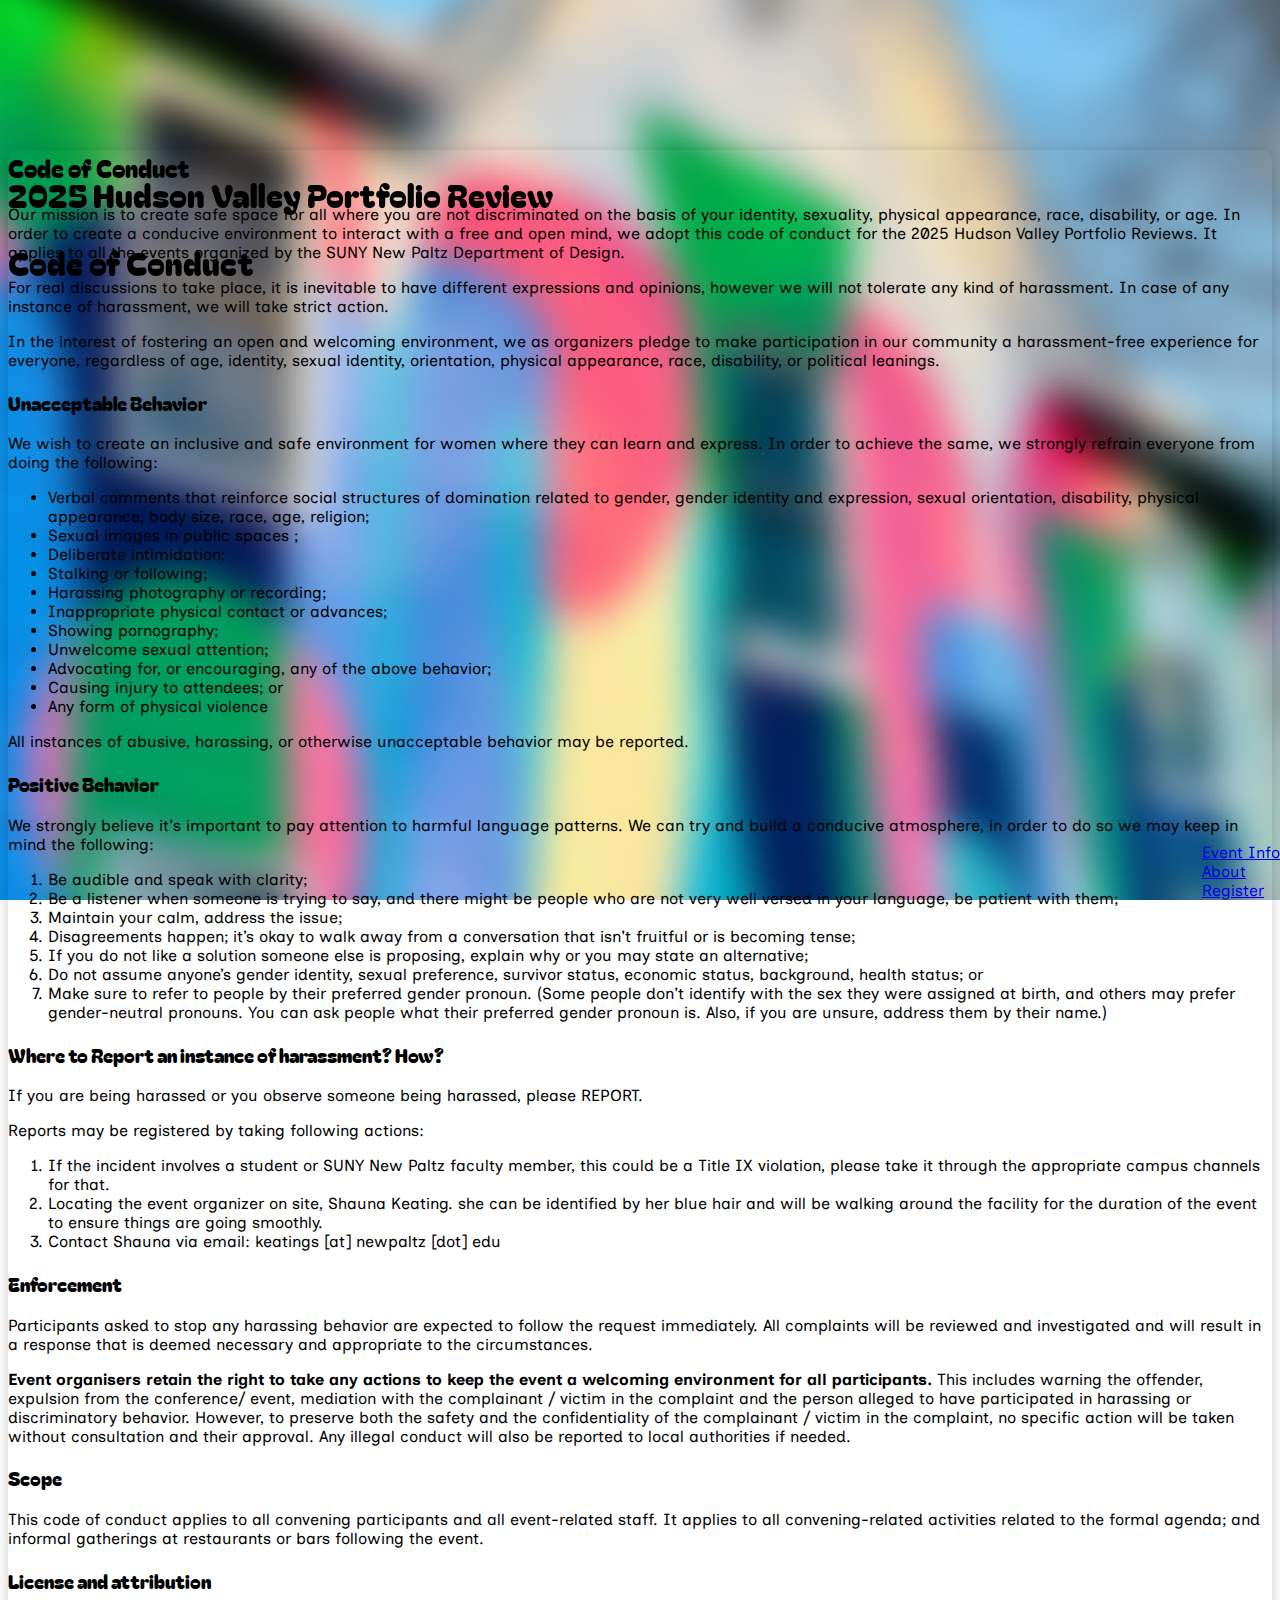
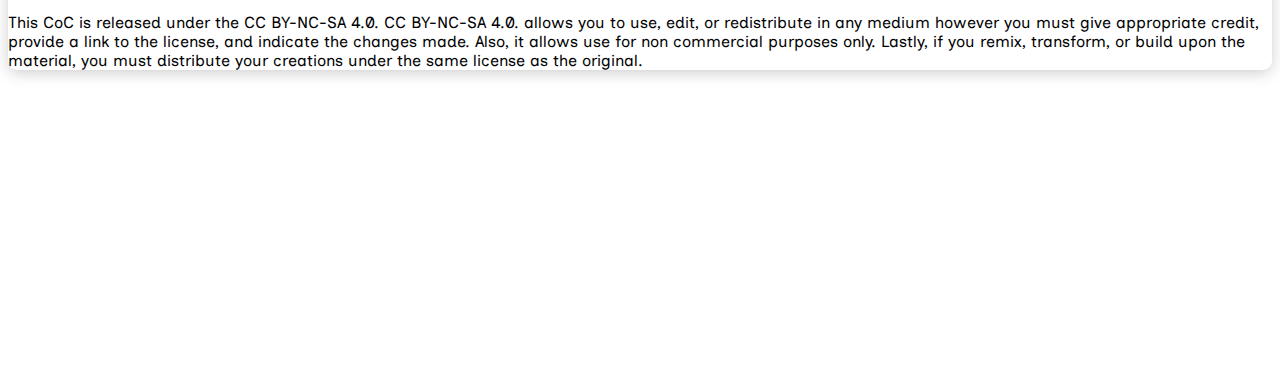
==== coc.html @ 8ac0035d "inital commit" ====
<!doctype html>
<html lang="en">

<head>
    <meta charset="utf-8">
    <title>Hudson Valley Portfolio Reviews 2025</title>
    <meta name="description" content="𝗬𝗼𝘂𝗿 𝗣𝗮𝗴𝗲 𝗗𝗲𝘀𝗰𝗿𝗶𝗽𝘁𝗶𝗼𝗻">
    <meta name="author" content="Shauna Keating">
    <link rel="icon" type="image/png" href="favicon.ico">
    <link rel="preconnect" href="https://fonts.googleapis.com">
    <link rel="preconnect" href="https://fonts.gstatic.com" crossorigin>
    <link
        href="https://fonts.googleapis.com/css2?family=Bagel+Fat+One&family=Inclusive+Sans:ital,wght@0,300..700;1,300..700&display=swap"
        rel="stylesheet">
    <link rel="stylesheet" href="https://cdn.simplecss.org/simple.min.css">
    <link rel="stylesheet" href="styles.css">
</head>

<body>
    <header>
        <h1>2025 Hudson Valley Portfolio Review</h1>
        <h1>Code of Conduct</h1>
        <nav>
            <a href="index.html#info">Event Info</a>
            <a href="#index.html#about">About</a>
            <a href="#index.html#register">Register</a>
        </nav>
    </header>
    <main>
        <h2>Code of Conduct</h2>

        <p>
            Our mission is to create safe space for all
            where you are not discriminated on the basis of your identity, sexuality, physical
            appearance, race, disability, or age. In order to create a conducive environment to interact
            with a free and open mind, we adopt this code of conduct for the 2025 Hudson Valley Portfolio Reviews. It
            applies to all the events
            organized by the SUNY New Paltz Department of Design.
        </p>
        <p>
            For real discussions to take place, it is inevitable to have different expressions and
            opinions, however we will not tolerate any kind of harassment. In case of any instance of
            harassment, we will take strict action.
        </p>
        <p>
            In the interest of fostering an open and welcoming environment, we as organizers pledge
            to make participation in our community a harassment-free experience
            for everyone, regardless of age, identity, sexual identity, orientation, physical appearance,
            race, disability, or political leanings.
        </p>

        <h3>
            Unacceptable Behavior
        </h3>
        <p>
            We wish to create an inclusive and safe environment for women where they can learn and
            express. In order to achieve the same, we strongly refrain everyone from doing the
            following:
        </p>
        <ul>
            <li>Verbal comments that reinforce social structures of domination related to gender,
                gender identity and expression, sexual orientation, disability, physical appearance,
                body size, race, age, religion;</li>
            <li>
                Sexual images in public spaces ;</li>
            <li>
                Deliberate intimidation;</li>
            <li>
                Stalking or following;</li>
            <li>
                Harassing photography or recording;</li>
            <li>
                Inappropriate physical contact or advances;</li>
            <li>
                Showing pornography;</li>
            <li>
                Unwelcome sexual attention;</li>
            <li>
                Advocating for, or encouraging, any of the above behavior;</li>
            <li>
                Causing injury to attendees; or</li>
            <li>
                Any form of physical violence</li>
        </ul>
        <p>All instances of abusive, harassing, or otherwise unacceptable behavior may be reported.</p>

        <h3>Positive Behavior</h3>
        <p>We strongly believe it's important to pay attention to harmful language patterns. We can
            try and build a conducive atmosphere, in order to do so we may keep in mind the following:</p>
        <ol>
            <li>Be audible and speak with clarity;</li>
            <li>
                Be a listener when someone is trying to say, and there might be people who are not
                very well versed in your language, be patient with them;</li>
            <li>
                Maintain your calm, address the issue;</li>
            <li>
                Disagreements happen; it’s okay to walk away from a conversation that isn't fruitful
                or is becoming tense;</li>
            <li>
                If you do not like a solution someone else is proposing, explain why or you may state
                an alternative;</li>
            <li>
                Do not assume anyone’s gender identity, sexual preference, survivor status,
                economic status, background, health status; or</li>
            <li>
                Make sure to refer to people by their preferred gender pronoun. (Some people don't
                identify with the sex they were assigned at birth, and others may prefer
                gender-neutral pronouns. You can ask people what their preferred gender pronoun
                is. Also, if you are unsure, address them by their name.)</li>
        </ol>

        <h3>
            Where to Report an instance of harassment?
            How?
        </h3>
        <p>If you are being harassed or you observe someone being harassed, please REPORT.</p>

        <p> Reports may be registered by taking following actions:</p>
        <ol>
            <li>If the incident involves a student or SUNY New Paltz faculty member, this could be a Title IX violation,
                please take it through the appropriate campus channels for that.</li>
            <li>Locating the event organizer on site, Shauna Keating. she can be identified
                by her blue hair and will be walking around the facility for the duration of the event to ensure things
                are going smoothly.</li>
            <li>Contact Shauna via email: keatings [at] newpaltz [dot] edu</li>
        </ol>

        <h3>Enforcement</h3>
        <p>Participants asked to stop any harassing behavior are expected to follow the request
            immediately. All complaints will be reviewed and investigated and will result in a response
            that is deemed necessary and appropriate to the circumstances.</p>
        <p><strong>Event organisers retain the right to take any actions to keep the event a welcoming
                environment for all participants.</strong> This includes warning the offender, expulsion from the
            conference/ event, mediation with the complainant / victim in the complaint and the
            person alleged to have participated in harassing or discriminatory behavior. However, to
            preserve both the safety and the confidentiality of the complainant / victim in the
            complaint, no specific action will be taken without consultation and their approval. Any
            illegal conduct will also be reported to local authorities if needed.</p>

        <h3>Scope</h3>
        <p>This code of conduct applies to all convening participants and all event-related staff. It applies to all
            convening-related activities
            related to the formal agenda; and informal gatherings at restaurants or bars following the event.</p>

        <h3>License and attribution</h3>
        <p>This CoC is released under the CC BY-NC-SA 4.0. CC BY-NC-SA 4.0. allows you to
            use, edit, or redistribute in any medium however you must give appropriate credit,
            provide a link to the license, and indicate the changes made. Also, it allows use for
            non commercial purposes only. Lastly, if you remix, transform, or build upon the material,
            you must distribute your creations under the same license as the original.</p>

    </main>
---- styles.css ----
:root {
    --sans-font: "Inclusive Sans",
        Verdana,
        Geneva,
        Tahoma,
        sans-serif;

}

body {
    font-family: var(--sans-font);
    font-optical-sizing: auto;
    font-weight: 400;
    font-style: normal;
    position: relative;
    background: url(greenhouse.jpeg);
    background-size: cover;
    background-attachment: fixed;
}

body>header {
    position: fixed;
    width: 100vw;
    padding: 0;
}

header>nav {
    position: fixed;
    display: flex;
    flex-direction: column;
    right: 0;
    bottom: 0;
    background-color: var(--bg);
    border: 1px solid var(--border);
}

header>nav a {
    background: var(--accent-bg);
}

main {
    margin-top: 150px;
    margin-bottom: 300px;
    background: var(--bg);
    border: var(--border) 1px solid;
    border-radius: 9px;
    padding-top: 0px;
    -webkit-box-shadow: 0px 3px 16px -1px rgba(0, 0, 0, 0.22);
    -moz-box-shadow: 0px 3px 16px -1px rgba(0, 0, 0, 0.22);
    box-shadow: 0px 3px 16px -1px rgba(0, 0, 0, 0.22);
}

h1,
h2,
h3 {
    font-family: "Bagel Fat One", serif;
    font-weight: 400;
    font-style: normal;
}

body>footer {
    background: var(--bg);
    width: 100vw;
    position: absolute;
    right: 0;
    bottom: 0;
    z-index: -1;
}

iframe {
    border: solid var(--border) 2px;
    border-radius: 9px;
}
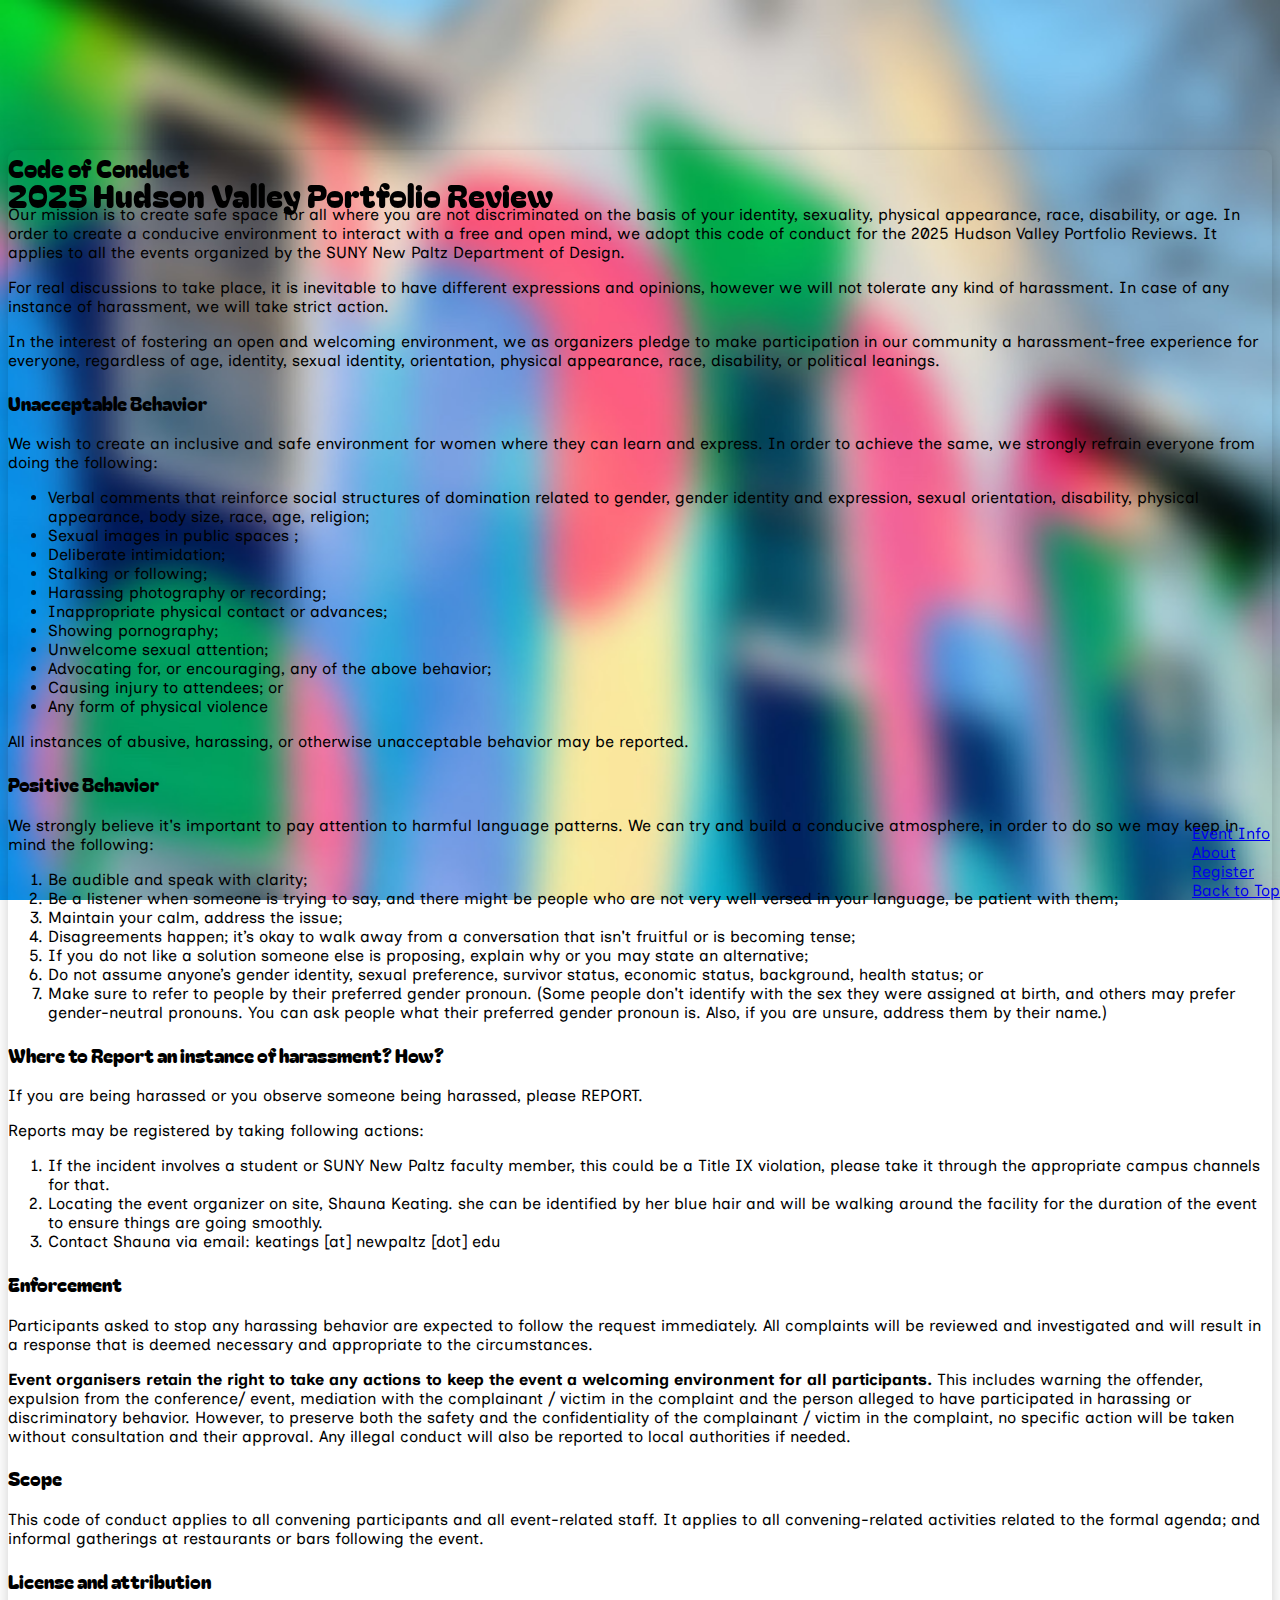
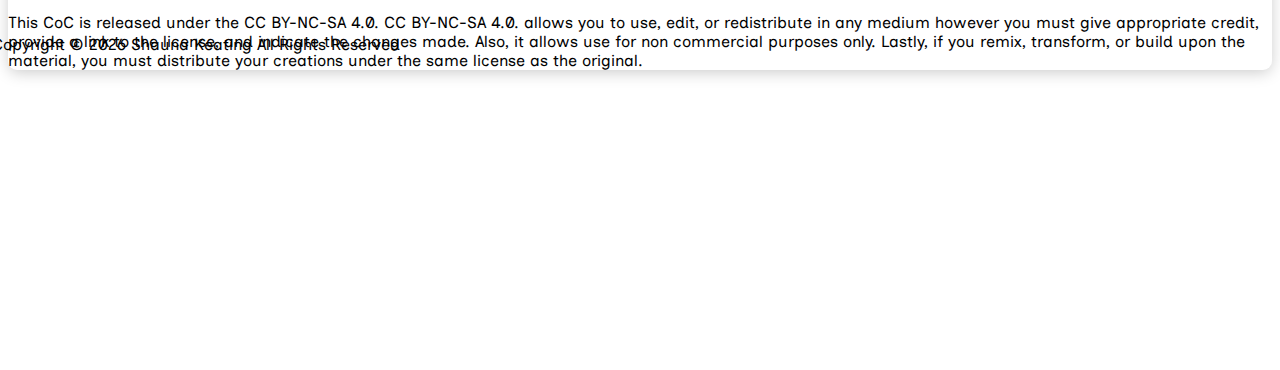
==== commit b9701449: "fixes z index bug" ====
--- a/coc.html
+++ b/coc.html
@@ -3,8 +3,13 @@
 
 <head>
     <meta charset="utf-8">
-    <title>Hudson Valley Portfolio Reviews 2025</title>
-    <meta name="description" content="𝗬𝗼𝘂𝗿 𝗣𝗮𝗴𝗲 𝗗𝗲𝘀𝗰𝗿𝗶𝗽𝘁𝗶𝗼𝗻">
+    <title>Code of Conduct | Hudson Valley Portfolio Reviews 2025</title>
+    <meta property="og:type" content="website">
+    <meta property="og:title" content="Hudson Valley Designers Portfolio Review 2025">
+    <meta property="og:url" content="https://npz-web.github.io/portfolio-review-2025/">
+    <meta property="og:image" content="https://npz-web.github.io/portfolio-review-2025/ogimg.png">
+    <meta name="description"
+        content="A community event for emerging designers to get feedback on their portofolios, resumes, etc. as they prepare to apply to their first ever full time role in the design industry.">
     <meta name="author" content="Shauna Keating">
     <link rel="icon" type="image/png" href="favicon.ico">
     <link rel="preconnect" href="https://fonts.googleapis.com">
@@ -14,140 +19,154 @@
         rel="stylesheet">
     <link rel="stylesheet" href="https://cdn.simplecss.org/simple.min.css">
     <link rel="stylesheet" href="styles.css">
+
 </head>
 
 <body>
     <header>
         <h1>2025 Hudson Valley Portfolio Review</h1>
-        <h1>Code of Conduct</h1>
         <nav>
             <a href="index.html#info">Event Info</a>
-            <a href="#index.html#about">About</a>
-            <a href="#index.html#register">Register</a>
+            <a href="index.html#about">About</a>
+            <a href="index.html#register">Register</a>
+            <a href="index.html#top">Back to Top</a>
         </nav>
     </header>
+    <div id="top"></div>
     <main>
-        <h2>Code of Conduct</h2>
+        <section>
+            <h2>Code of Conduct</h2>
 
-        <p>
-            Our mission is to create safe space for all
-            where you are not discriminated on the basis of your identity, sexuality, physical
-            appearance, race, disability, or age. In order to create a conducive environment to interact
-            with a free and open mind, we adopt this code of conduct for the 2025 Hudson Valley Portfolio Reviews. It
-            applies to all the events
-            organized by the SUNY New Paltz Department of Design.
+            <p>
+                Our mission is to create safe space for all
+                where you are not discriminated on the basis of your identity, sexuality, physical
+                appearance, race, disability, or age. In order to create a conducive environment to interact
+                with a free and open mind, we adopt this code of conduct for the 2025 Hudson Valley Portfolio Reviews.
+                It
+                applies to all the events
+                organized by the SUNY New Paltz Department of Design.
+            </p>
+            <p>
+                For real discussions to take place, it is inevitable to have different expressions and
+                opinions, however we will not tolerate any kind of harassment. In case of any instance of
+                harassment, we will take strict action.
+            </p>
+            <p>
+                In the interest of fostering an open and welcoming environment, we as organizers pledge
+                to make participation in our community a harassment-free experience
+                for everyone, regardless of age, identity, sexual identity, orientation, physical appearance,
+                race, disability, or political leanings.
+            </p>
+
+            <h3>
+                Unacceptable Behavior
+            </h3>
+            <p>
+                We wish to create an inclusive and safe environment for women where they can learn and
+                express. In order to achieve the same, we strongly refrain everyone from doing the
+                following:
+            </p>
+            <ul>
+                <li>Verbal comments that reinforce social structures of domination related to gender,
+                    gender identity and expression, sexual orientation, disability, physical appearance,
+                    body size, race, age, religion;</li>
+                <li>
+                    Sexual images in public spaces ;</li>
+                <li>
+                    Deliberate intimidation;</li>
+                <li>
+                    Stalking or following;</li>
+                <li>
+                    Harassing photography or recording;</li>
+                <li>
+                    Inappropriate physical contact or advances;</li>
+                <li>
+                    Showing pornography;</li>
+                <li>
+                    Unwelcome sexual attention;</li>
+                <li>
+                    Advocating for, or encouraging, any of the above behavior;</li>
+                <li>
+                    Causing injury to attendees; or</li>
+                <li>
+                    Any form of physical violence</li>
+            </ul>
+            <p>All instances of abusive, harassing, or otherwise unacceptable behavior may be reported.</p>
+
+            <h3>Positive Behavior</h3>
+            <p>We strongly believe it's important to pay attention to harmful language patterns. We can
+                try and build a conducive atmosphere, in order to do so we may keep in mind the following:</p>
+            <ol>
+                <li>Be audible and speak with clarity;</li>
+                <li>
+                    Be a listener when someone is trying to say, and there might be people who are not
+                    very well versed in your language, be patient with them;</li>
+                <li>
+                    Maintain your calm, address the issue;</li>
+                <li>
+                    Disagreements happen; it’s okay to walk away from a conversation that isn't fruitful
+                    or is becoming tense;</li>
+                <li>
+                    If you do not like a solution someone else is proposing, explain why or you may state
+                    an alternative;</li>
+                <li>
+                    Do not assume anyone’s gender identity, sexual preference, survivor status,
+                    economic status, background, health status; or</li>
+                <li>
+                    Make sure to refer to people by their preferred gender pronoun. (Some people don't
+                    identify with the sex they were assigned at birth, and others may prefer
+                    gender-neutral pronouns. You can ask people what their preferred gender pronoun
+                    is. Also, if you are unsure, address them by their name.)</li>
+            </ol>
+
+            <h3>
+                Where to Report an instance of harassment?
+                How?
+            </h3>
+            <p>If you are being harassed or you observe someone being harassed, please REPORT.</p>
+
+            <p> Reports may be registered by taking following actions:</p>
+            <ol>
+                <li>If the incident involves a student or SUNY New Paltz faculty member, this could be a Title IX
+                    violation,
+                    please take it through the appropriate campus channels for that.</li>
+                <li>Locating the event organizer on site, Shauna Keating. she can be identified
+                    by her blue hair and will be walking around the facility for the duration of the event to ensure
+                    things
+                    are going smoothly.</li>
+                <li>Contact Shauna via email: keatings [at] newpaltz [dot] edu</li>
+            </ol>
+
+            <h3>Enforcement</h3>
+            <p>Participants asked to stop any harassing behavior are expected to follow the request
+                immediately. All complaints will be reviewed and investigated and will result in a response
+                that is deemed necessary and appropriate to the circumstances.</p>
+            <p><strong>Event organisers retain the right to take any actions to keep the event a welcoming
+                    environment for all participants.</strong> This includes warning the offender, expulsion from the
+                conference/ event, mediation with the complainant / victim in the complaint and the
+                person alleged to have participated in harassing or discriminatory behavior. However, to
+                preserve both the safety and the confidentiality of the complainant / victim in the
+                complaint, no specific action will be taken without consultation and their approval. Any
+                illegal conduct will also be reported to local authorities if needed.</p>
+
+            <h3>Scope</h3>
+            <p>This code of conduct applies to all convening participants and all event-related staff. It applies to all
+                convening-related activities
+                related to the formal agenda; and informal gatherings at restaurants or bars following the event.</p>
+
+            <h3>License and attribution</h3>
+            <p>This CoC is released under the CC BY-NC-SA 4.0. CC BY-NC-SA 4.0. allows you to
+                use, edit, or redistribute in any medium however you must give appropriate credit,
+                provide a link to the license, and indicate the changes made. Also, it allows use for
+                non commercial purposes only. Lastly, if you remix, transform, or build upon the material,
+                you must distribute your creations under the same license as the original.</p>
+        </section>
+    </main>
+    <footer>
+        <p>Copyright ©
+            <script>document.write(new Date().getFullYear())</script> Shauna Keating All Rights Reserved
         </p>
-        <p>
-            For real discussions to take place, it is inevitable to have different expressions and
-            opinions, however we will not tolerate any kind of harassment. In case of any instance of
-            harassment, we will take strict action.
-        </p>
-        <p>
-            In the interest of fostering an open and welcoming environment, we as organizers pledge
-            to make participation in our community a harassment-free experience
-            for everyone, regardless of age, identity, sexual identity, orientation, physical appearance,
-            race, disability, or political leanings.
-        </p>
+    </footer>
+</body>
 
-        <h3>
-            Unacceptable Behavior
-        </h3>
-        <p>
-            We wish to create an inclusive and safe environment for women where they can learn and
-            express. In order to achieve the same, we strongly refrain everyone from doing the
-            following:
-        </p>
-        <ul>
-            <li>Verbal comments that reinforce social structures of domination related to gender,
-                gender identity and expression, sexual orientation, disability, physical appearance,
-                body size, race, age, religion;</li>
-            <li>
-                Sexual images in public spaces ;</li>
-            <li>
-                Deliberate intimidation;</li>
-            <li>
-                Stalking or following;</li>
-            <li>
-                Harassing photography or recording;</li>
-            <li>
-                Inappropriate physical contact or advances;</li>
-            <li>
-                Showing pornography;</li>
-            <li>
-                Unwelcome sexual attention;</li>
-            <li>
-                Advocating for, or encouraging, any of the above behavior;</li>
-            <li>
-                Causing injury to attendees; or</li>
-            <li>
-                Any form of physical violence</li>
-        </ul>
-        <p>All instances of abusive, harassing, or otherwise unacceptable behavior may be reported.</p>
-
-        <h3>Positive Behavior</h3>
-        <p>We strongly believe it's important to pay attention to harmful language patterns. We can
-            try and build a conducive atmosphere, in order to do so we may keep in mind the following:</p>
-        <ol>
-            <li>Be audible and speak with clarity;</li>
-            <li>
-                Be a listener when someone is trying to say, and there might be people who are not
-                very well versed in your language, be patient with them;</li>
-            <li>
-                Maintain your calm, address the issue;</li>
-            <li>
-                Disagreements happen; it’s okay to walk away from a conversation that isn't fruitful
-                or is becoming tense;</li>
-            <li>
-                If you do not like a solution someone else is proposing, explain why or you may state
-                an alternative;</li>
-            <li>
-                Do not assume anyone’s gender identity, sexual preference, survivor status,
-                economic status, background, health status; or</li>
-            <li>
-                Make sure to refer to people by their preferred gender pronoun. (Some people don't
-                identify with the sex they were assigned at birth, and others may prefer
-                gender-neutral pronouns. You can ask people what their preferred gender pronoun
-                is. Also, if you are unsure, address them by their name.)</li>
-        </ol>
-
-        <h3>
-            Where to Report an instance of harassment?
-            How?
-        </h3>
-        <p>If you are being harassed or you observe someone being harassed, please REPORT.</p>
-
-        <p> Reports may be registered by taking following actions:</p>
-        <ol>
-            <li>If the incident involves a student or SUNY New Paltz faculty member, this could be a Title IX violation,
-                please take it through the appropriate campus channels for that.</li>
-            <li>Locating the event organizer on site, Shauna Keating. she can be identified
-                by her blue hair and will be walking around the facility for the duration of the event to ensure things
-                are going smoothly.</li>
-            <li>Contact Shauna via email: keatings [at] newpaltz [dot] edu</li>
-        </ol>
-
-        <h3>Enforcement</h3>
-        <p>Participants asked to stop any harassing behavior are expected to follow the request
-            immediately. All complaints will be reviewed and investigated and will result in a response
-            that is deemed necessary and appropriate to the circumstances.</p>
-        <p><strong>Event organisers retain the right to take any actions to keep the event a welcoming
-                environment for all participants.</strong> This includes warning the offender, expulsion from the
-            conference/ event, mediation with the complainant / victim in the complaint and the
-            person alleged to have participated in harassing or discriminatory behavior. However, to
-            preserve both the safety and the confidentiality of the complainant / victim in the
-            complaint, no specific action will be taken without consultation and their approval. Any
-            illegal conduct will also be reported to local authorities if needed.</p>
-
-        <h3>Scope</h3>
-        <p>This code of conduct applies to all convening participants and all event-related staff. It applies to all
-            convening-related activities
-            related to the formal agenda; and informal gatherings at restaurants or bars following the event.</p>
-
-        <h3>License and attribution</h3>
-        <p>This CoC is released under the CC BY-NC-SA 4.0. CC BY-NC-SA 4.0. allows you to
-            use, edit, or redistribute in any medium however you must give appropriate credit,
-            provide a link to the license, and indicate the changes made. Also, it allows use for
-            non commercial purposes only. Lastly, if you remix, transform, or build upon the material,
-            you must distribute your creations under the same license as the original.</p>
-
-    </main>+</html>--- a/styles.css
+++ b/styles.css
@@ -22,6 +22,7 @@
     position: fixed;
     width: 100vw;
     padding: 0;
+    z-index: 10;
 }
 
 header>nav {
@@ -32,6 +33,7 @@
     bottom: 0;
     background-color: var(--bg);
     border: 1px solid var(--border);
+
 }
 
 header>nav a {
@@ -64,10 +66,10 @@
     position: absolute;
     right: 0;
     bottom: 0;
-    z-index: -1;
 }
 
 iframe {
     border: solid var(--border) 2px;
     border-radius: 9px;
+    width: 100%;
 }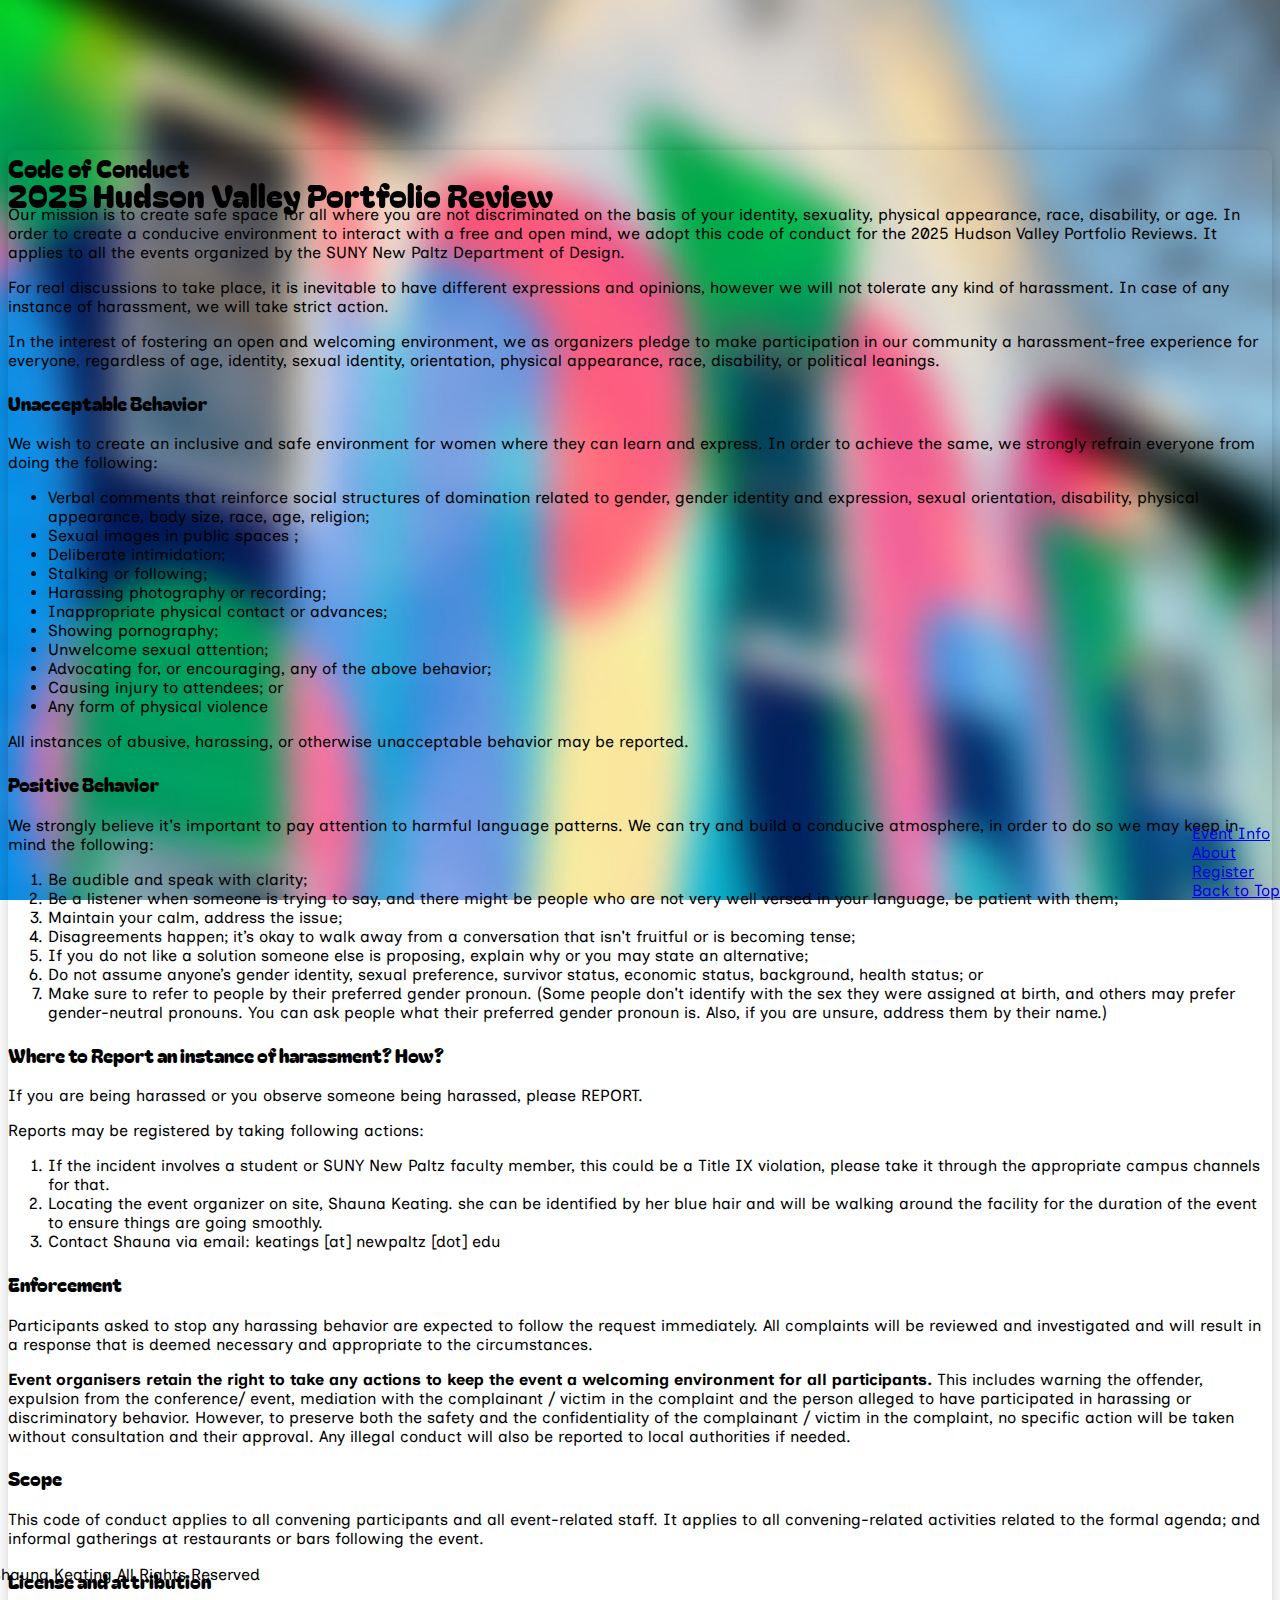
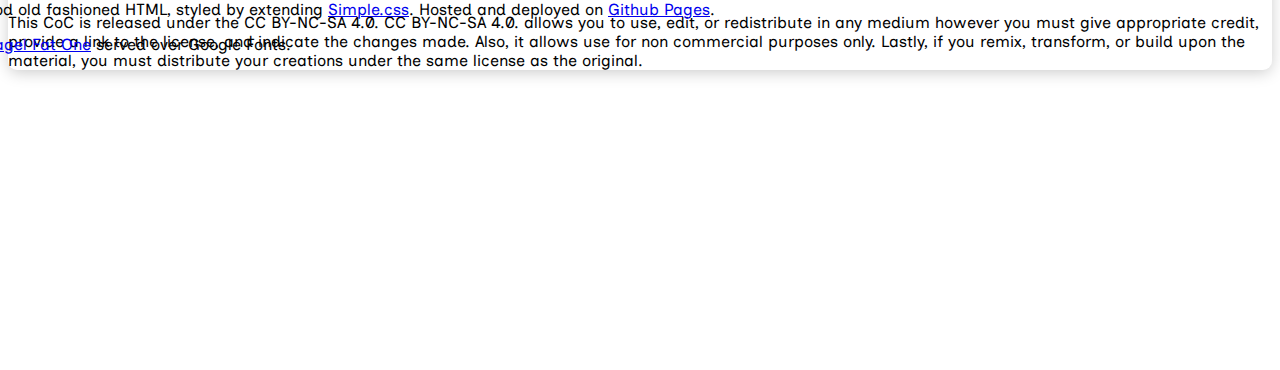
==== commit 7bbe3720: "adds updated footer content to coc page" ====
--- a/coc.html
+++ b/coc.html
@@ -166,6 +166,14 @@
         <p>Copyright ©
             <script>document.write(new Date().getFullYear())</script> Shauna Keating All Rights Reserved
         </p>
+        <p>Built with some good old fashioned HTML, styled by extending <a href="simplecss.org" target="_blank"
+                rel="noopener noreferrer">Simple.css</a>. Hosted and deployed on <a
+                href="https://github.com/npz-web/portfolio-review-2025" target="_blank" rel="noopener noreferrer">Github
+                Pages</a>. </p>
+        <p><a href="https://fonts.google.com/specimen/Inclusive+Sans" target="_blank"
+                rel="noopener noreferrer">Inclusive
+                Sans</a> & <a href="https://fonts.google.com/specimen/Bagel+Fat+One" target="_blank"
+                rel="noopener noreferrer">Bagel Fat One</a> served over Google Fonts.</p>
     </footer>
 </body>
 
--- a/styles.css
+++ b/styles.css
@@ -66,6 +66,8 @@
     position: absolute;
     right: 0;
     bottom: 0;
+    text-align: left;
+    padding-right: 140px;
 }
 
 iframe {
